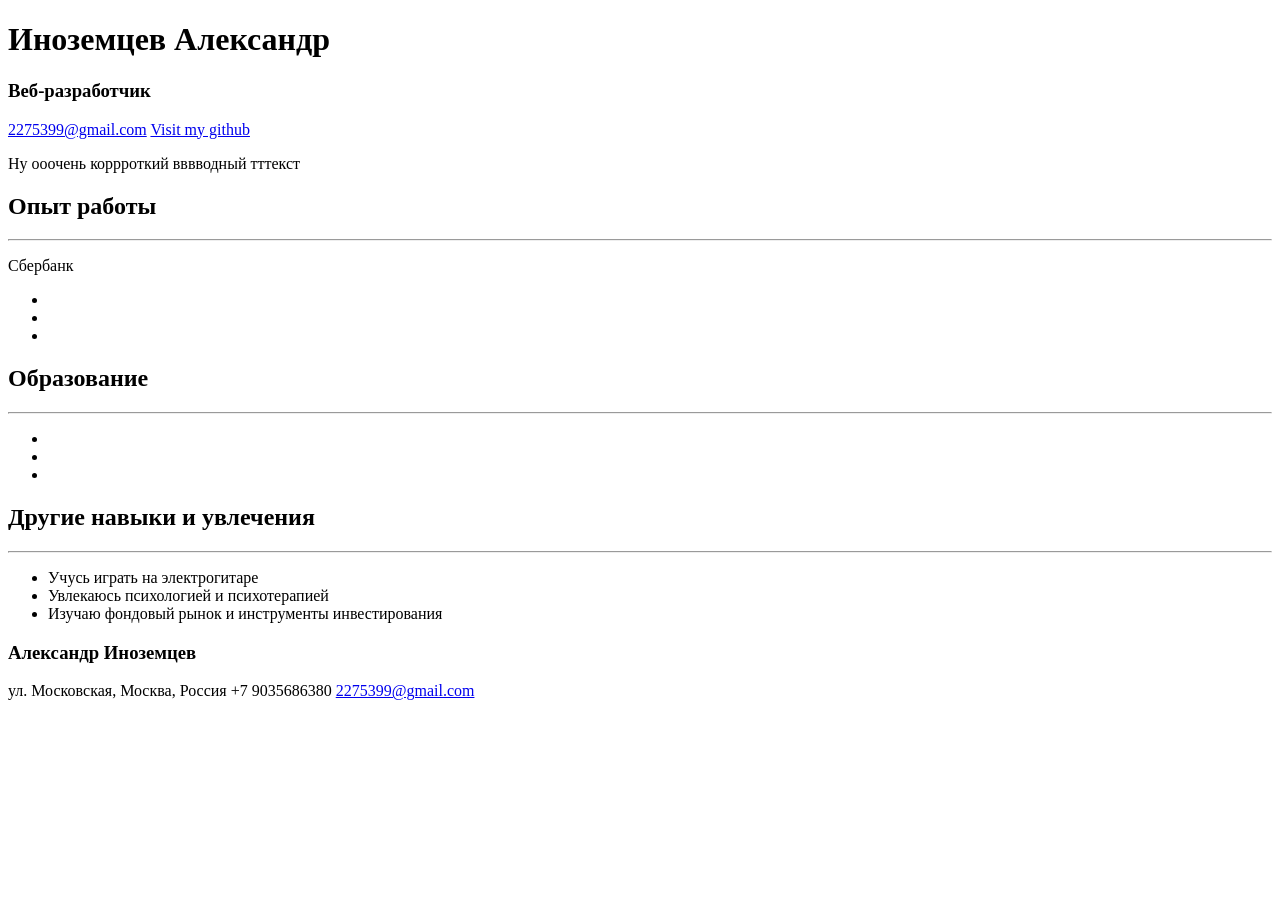
==== index.html @ d6f2fb44 "Create index.html" ====
<!-- BEGIN (write your solution here) -->
<!DOCTYPE html>
<html land="ru">
<head>
    <meta charset="utf-8">
    <link rel="stylesheet" href="style.css">
    <title>Резюме</title>
</head>

<body>
    <div id="header">
        <h1>Иноземцев Александр</h1>
        <h3>Веб-разработчик</h3>
        <p>
            <a href="mailto:2275399@gmail.com">2275399@gmail.com</a>
            <a href="http://github.com/impedance">Visit my github</a>
        </p>
    </div>
    <div id="main">
        Ну ооочень коррроткий вввводный тттекст
        <section>
            <h2>
                Опыт работы
            </h2>
            <hr>
            <p>Сбербанк</p>
            <ul>
                <li>

                </li>
                <li>
                    
                </li>
                <li>
                    
                </li>
            </ul>
            
        </section>
        <section>
            <h2>
                Образование
            </h2>
            <hr>
            <ul>
                <li>

                </li>
                <li>
                    
                </li>
                <li>
                    
                </li>
            </ul>   
            
        </section>
        <section>
            <h2>
                Другие навыки и увлечения
            </h2>
                <hr>
            <ul>
                <li>
                    Учусь играть на электрогитаре
                </li>
                <li>
                    Увлекаюсь психологией и психотерапией
                </li>
                <li>
                    Изучаю фондовый рынок и инструменты инвестирования
                </li>
            </ul>        
            
        </section>
    </div>
    <div id="footer">
        <h3>Александр Иноземцев</h3>
        <span>ул. Московская, Москва, Россия</span>
        <span>+7 9035686380</span>
        <span><a href="mailto:2275399@gmail.com">2275399@gmail.com</a></span>
    </div>
    
</body>
</html>
<!-- END -->
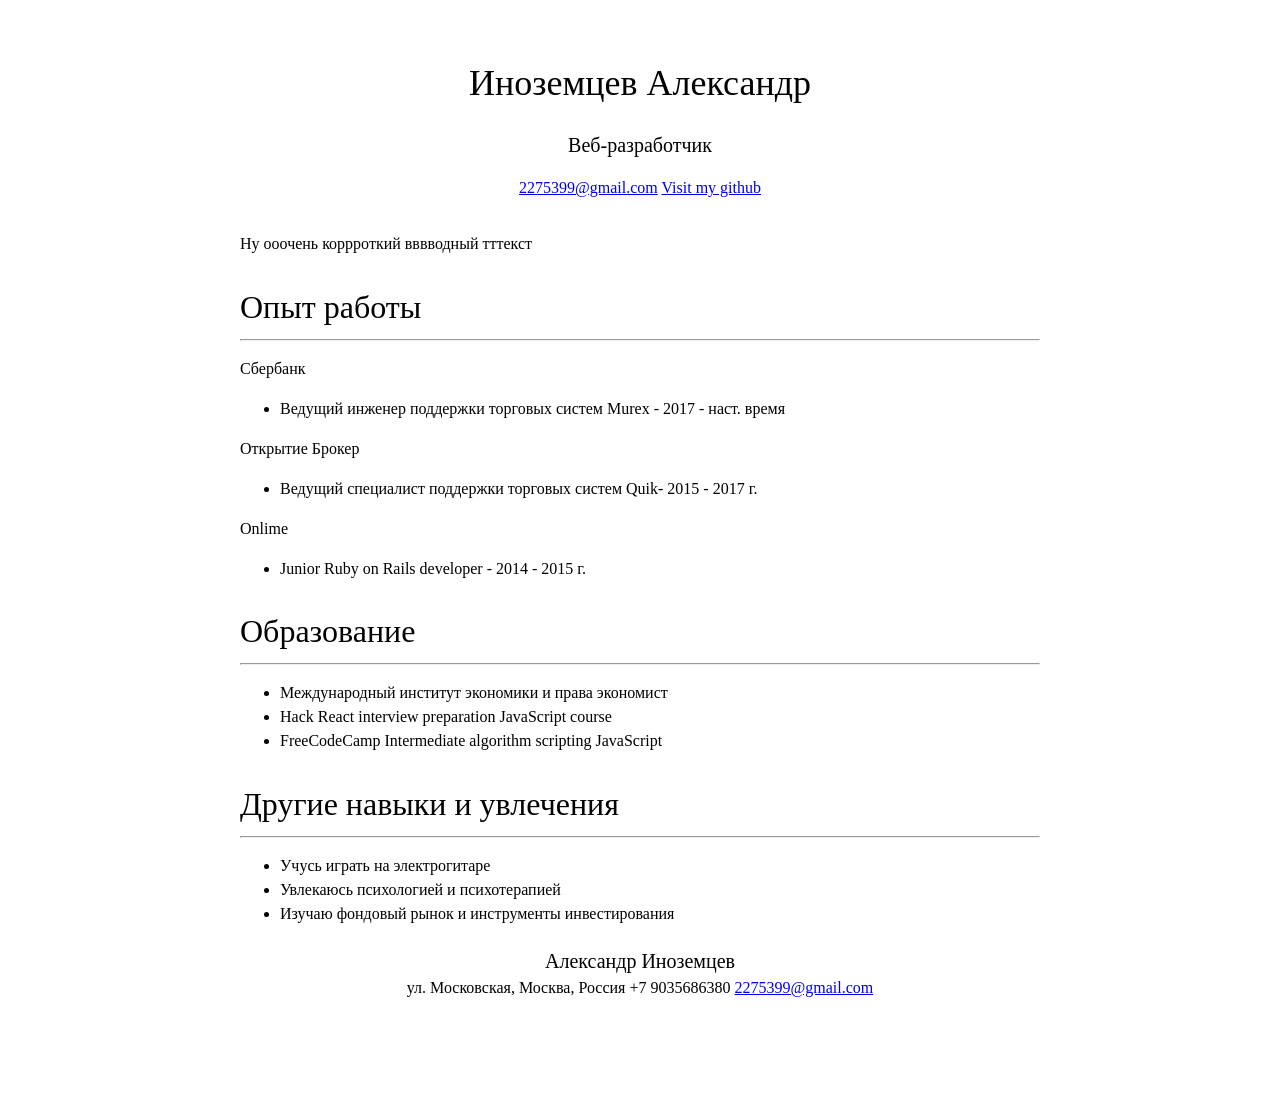
==== commit a079fd0c: "Update index.html" ====
--- a/index.html
+++ b/index.html
@@ -26,13 +26,19 @@
             <p>Сбербанк</p>
             <ul>
                 <li>
-
+                    Ведущий инженер поддержки торговых систем Murex - <span class="work_years">2017 - наст. время </span>
                 </li>
+            </ul>
+            <p>Открытие Брокер</p>
+            <ul>
                 <li>
-                    
+                    Ведущий специалист поддержки торговых систем Quik- <span class="work_years">2015 - 2017 г.</span>
                 </li>
+            </ul>
+            <p>Onlime</p>
+            <ul>
                 <li>
-                    
+                    Junior Ruby on Rails developer - <span class="work_years">2014 - 2015 г.</span>
                 </li>
             </ul>
             
@@ -44,13 +50,14 @@
             <hr>
             <ul>
                 <li>
-
+                    Международный институт экономики и права
+                    экономист
                 </li>
                 <li>
-                    
+                    Hack React interview preparation JavaScript course
                 </li>
                 <li>
-                    
+                    FreeCodeCamp Intermediate algorithm scripting JavaScript
                 </li>
             </ul>   
             
--- a/style.css
+++ b/style.css
@@ -0,0 +1,43 @@
+body {
+  font-family: Georgia;
+  font-size: 16px;
+  margin: 0 auto;   /* center content */
+  max-width: 800px; /* limit width */
+  line-height: 1.5;
+  padding-top: 32px;
+  padding-bottom: 32px;
+}
+
+/* BEGIN (write your solution here) */
+p {
+    margin-bottom: 12px;
+}
+
+h1, h2, h3 {
+    font-weight: 400;
+    margin-bottom: 0;
+}
+
+h1 {
+    font-size: 36px;
+}
+
+h2 {
+    font-size: 32px;
+    border-bottom: 1px gray;
+    margin-bottom: 8px;
+}
+h3 {
+    font-size: 20px;
+}
+
+#header {
+    margin-bottom: 32px;
+    text-align: center;
+}
+#footer {
+    margin-bottom: 64px;
+    text-align: center;
+}
+
+/* END */
